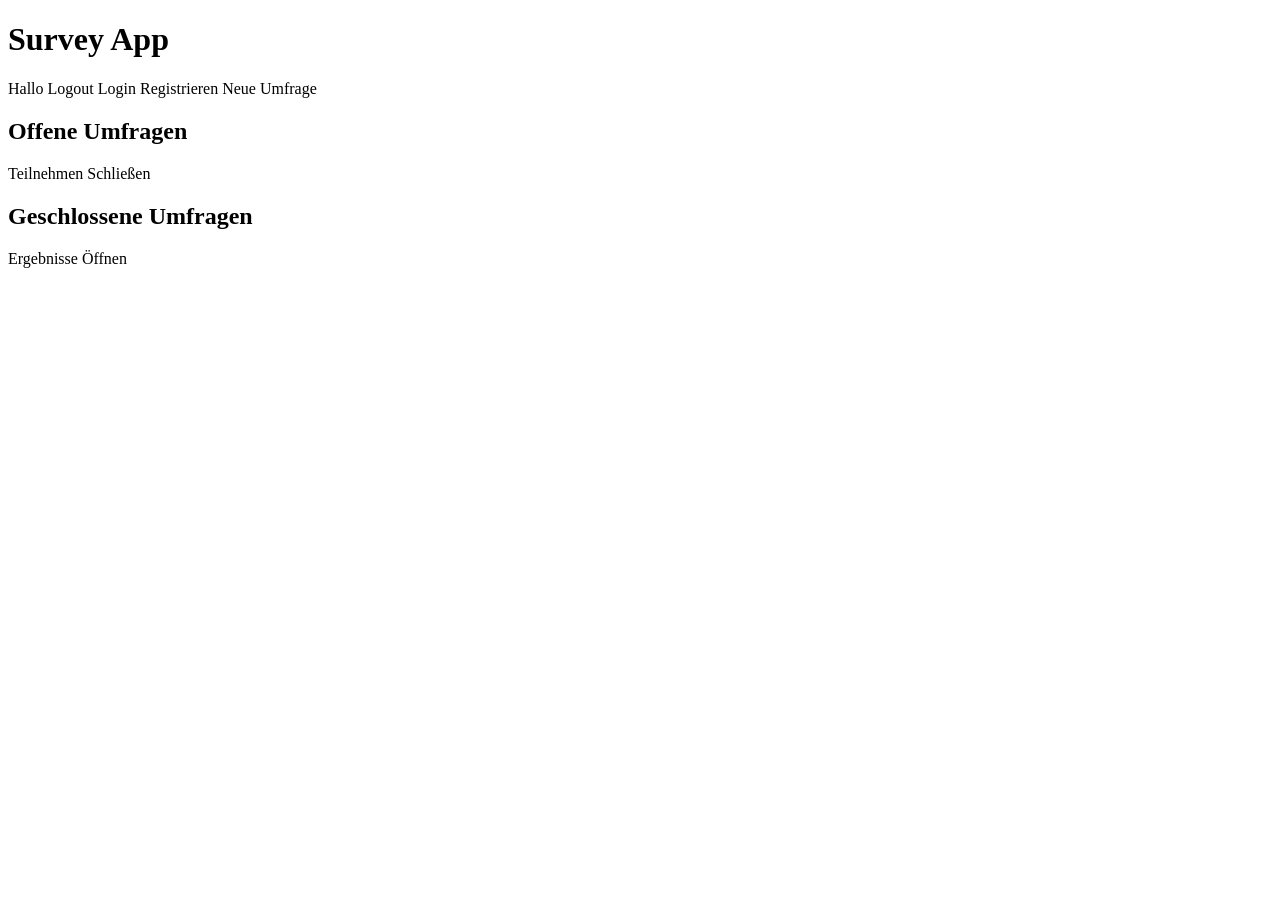
==== target/classes/templates/index.html @ a362d274 "Projekt in repo übernommen" ====
<!DOCTYPE html>
<html xmlns:th="http://www.thymeleaf.org">
<head>
    <meta charset="UTF-8" />
    <title>Survey App</title>
    <link rel="stylesheet" th:href="@{/styles.css}" />
</head>
<body>
<div class="container">
    <div class="header">
        <h1>Survey App</h1>
        <div class="nav">
            <span th:if="${currentUser != null}">
                Hallo <strong th:text="${currentUser.username}"></strong>
                <a th:href="@{/logout}">Logout</a>
            </span>
            <span th:if="${currentUser == null}">
                <a th:href="@{/login}">Login</a>
                <a th:href="@{/register}">Registrieren</a>
            </span>
            <span th:if="${currentUser != null and currentUser.role.name() == 'COORDINATOR'}">
                <a class="btn" th:href="@{/coordinator/create}">Neue Umfrage</a>
            </span>
        </div>
    </div>

    <h2>Offene Umfragen</h2>
    <div class="survey-list">
        <div class="survey-card" th:each="s : ${openSurveys}">
            <h3 th:text="${s.title}"></h3>
            <p th:text="${#lists.size(s.questions)} + ' Fragen'"></p>
            <a th:href="@{'/survey/' + ${s.id} + '/take'}" class="btn">Teilnehmen</a>
            <span th:if="${currentUser != null and currentUser.role.name() == 'COORDINATOR'}">
                <a th:href="@{'/coordinator/close/' + ${s.id}}" class="btn secondary">Schließen</a>
            </span>
        </div>
    </div>

    <h2>Geschlossene Umfragen</h2>
    <div class="survey-list">
        <div class="survey-card" th:each="s : ${closedSurveys}">
            <h3 th:text="${s.title}"></h3>
            <p th:text="${#lists.size(s.questions)} + ' Fragen'"></p>
            <a th:href="@{'/survey/' + ${s.id} + '/results'}" class="btn">Ergebnisse</a>
            <span th:if="${currentUser != null and currentUser.role.name() == 'COORDINATOR'}">
                <a th:href="@{'/coordinator/open/' + ${s.id}}" class="btn">Öffnen</a>
            </span>
        </div>
    </div>

</div>
</body>
</html>
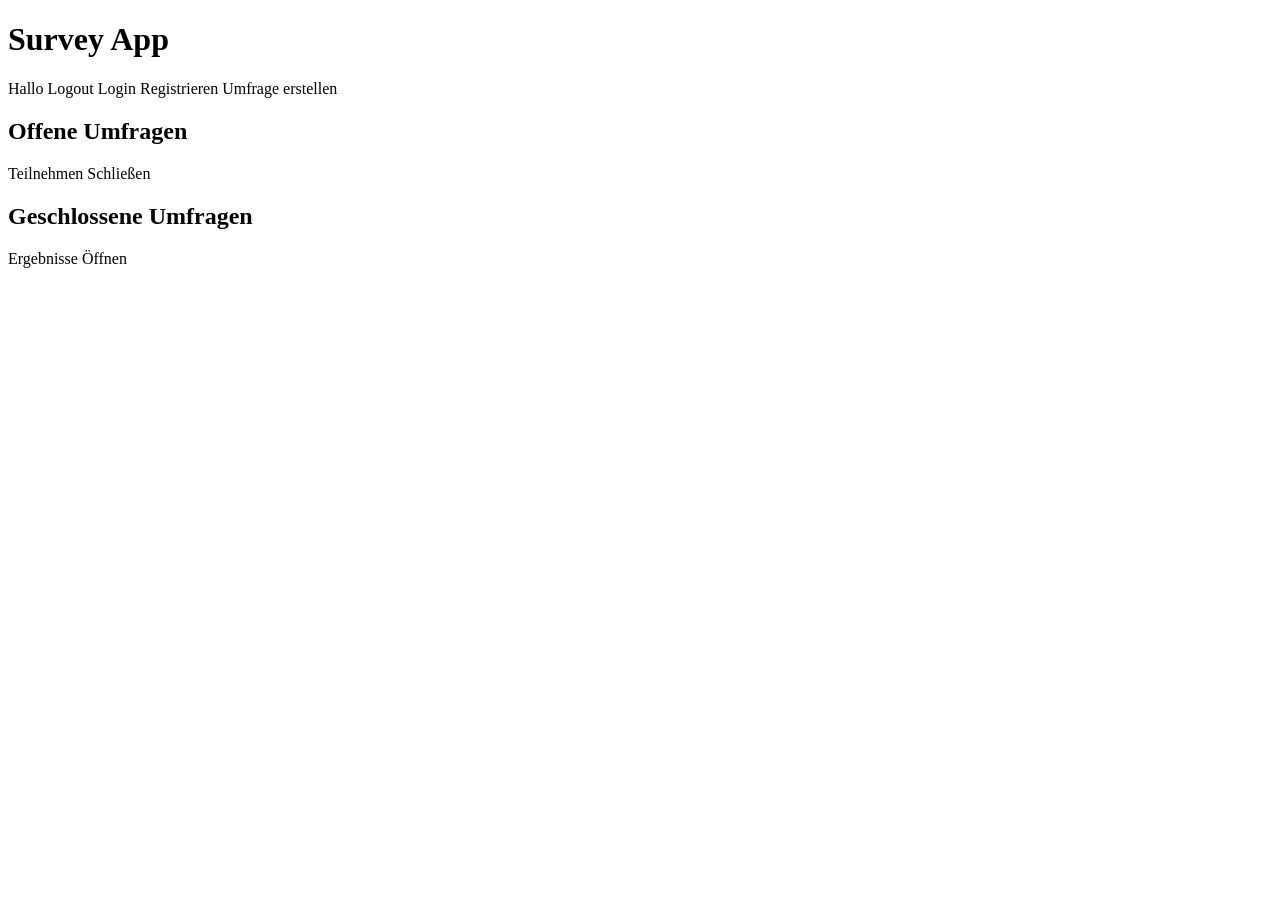
==== commit 3d1770ee: "Backend fixed, Tests added, README added" ====
--- a/target/classes/templates/index.html
+++ b/target/classes/templates/index.html
@@ -19,7 +19,7 @@
                 <a th:href="@{/register}">Registrieren</a>
             </span>
             <span th:if="${currentUser != null and currentUser.role.name() == 'COORDINATOR'}">
-                <a class="btn" th:href="@{/coordinator/create}">Neue Umfrage</a>
+                <a class="btn wide" th:href="@{/coordinator/create}">Umfrage erstellen</a>
             </span>
         </div>
     </div>
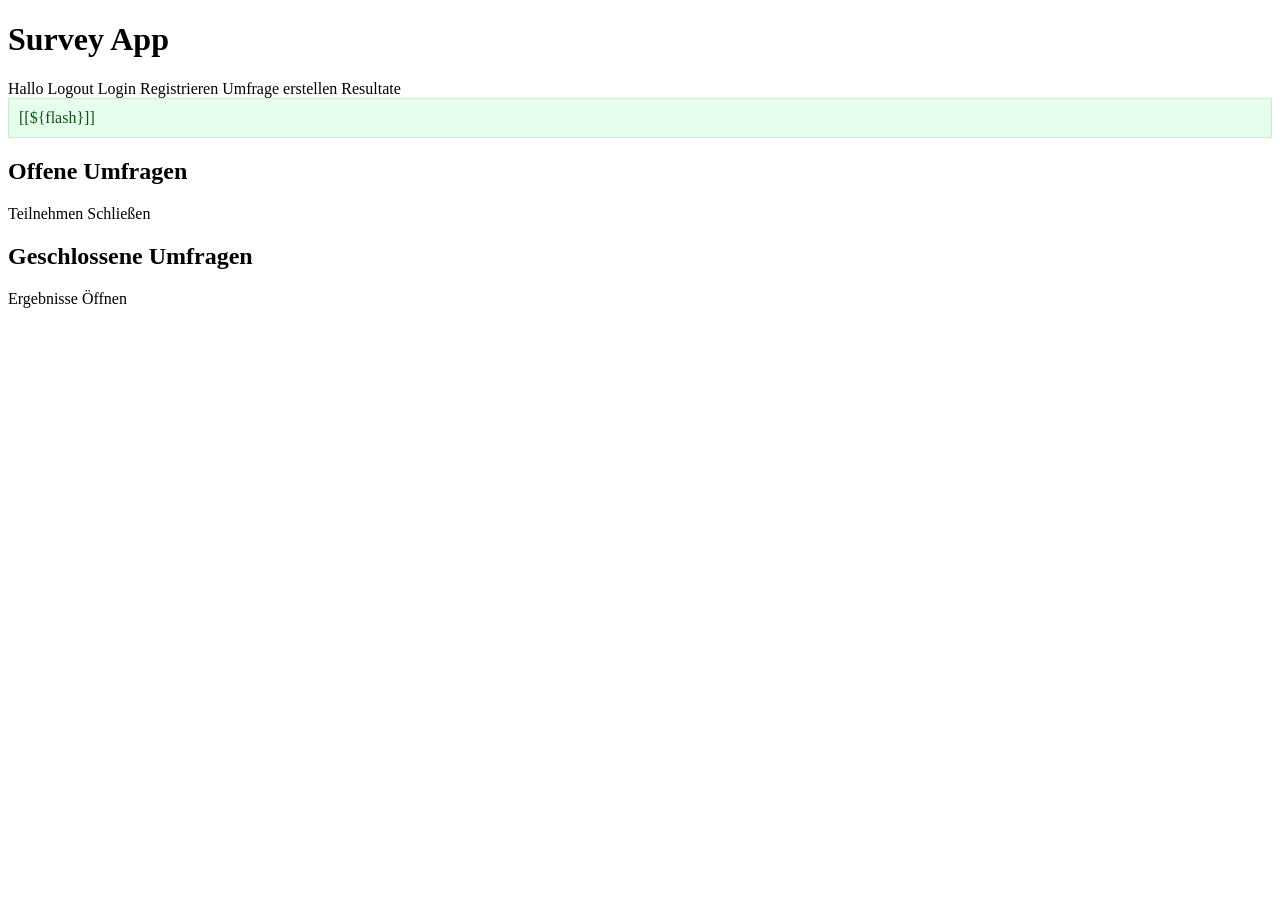
==== commit 2842a31c: "Tests and colors fixed" ====
--- a/target/classes/templates/index.html
+++ b/target/classes/templates/index.html
@@ -21,8 +21,13 @@
             <span th:if="${currentUser != null and currentUser.role.name() == 'COORDINATOR'}">
                 <a class="btn wide" th:href="@{/coordinator/create}">Umfrage erstellen</a>
             </span>
+            <span th:if="${currentUser != null and currentUser.role.name() == 'COORDINATOR'}">
+                <a class="btn" th:href="@{/coordinator/results}">Resultate</a>
+            </span>
         </div>
     </div>
+
+    <div th:if="${flash != null}" style="margin-bottom:12px; padding:10px; background:#e6ffed; border:1px solid #c5f0cc; color:#105018">[[${flash}]]</div>
 
     <h2>Offene Umfragen</h2>
     <div class="survey-list">
@@ -38,10 +43,12 @@
 
     <h2>Geschlossene Umfragen</h2>
     <div class="survey-list">
-        <div class="survey-card" th:each="s : ${closedSurveys}">
+            <div class="survey-card" th:each="s : ${closedSurveys}">
             <h3 th:text="${s.title}"></h3>
             <p th:text="${#lists.size(s.questions)} + ' Fragen'"></p>
-            <a th:href="@{'/survey/' + ${s.id} + '/results'}" class="btn">Ergebnisse</a>
+                <span th:if="${currentUser != null and currentUser.role.name() == 'COORDINATOR'}">
+                    <a th:href="@{'/survey/' + ${s.id} + '/results'}" class="btn">Ergebnisse</a>
+                </span>
             <span th:if="${currentUser != null and currentUser.role.name() == 'COORDINATOR'}">
                 <a th:href="@{'/coordinator/open/' + ${s.id}}" class="btn">Öffnen</a>
             </span>
